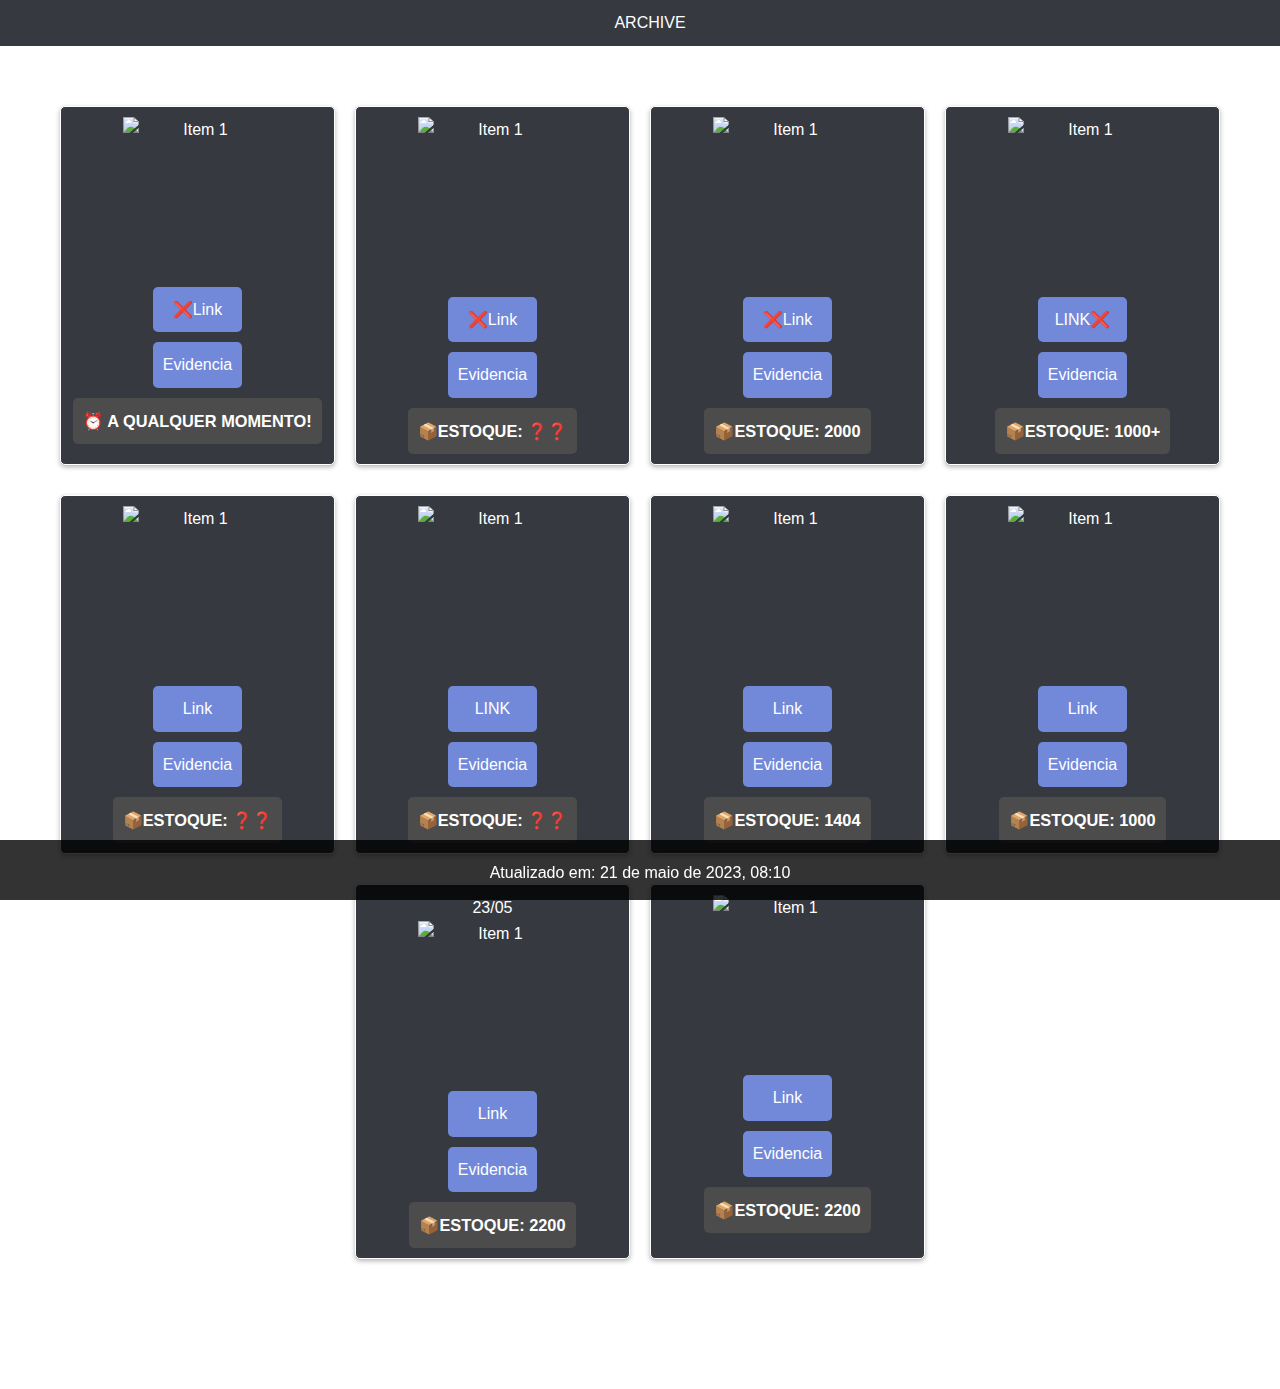
==== index.html @ 819a7bba "rapaz" ====
<!DOCTYPE html>
<html lang="pt-br">
<head>
  <meta charset="UTF-8">
  <meta name="viewport" content="width=device-width, initial-scale=1.0">
  <title>FREE UGC LIMITEDs</title>
  <link rel="icon" href="https://cdn.discordapp.com/icons/372093361365975041/01b40841f48fb60405d366672b01b9bb.png?size=4096">
  <link rel="stylesheet" href="sss.css">
  <style>
    /* bolinha flutuandoo rapaz*/

    .catalog {
      display: flex;
      flex-direction: row;
      flex-wrap: wrap;
    }

    .item {
      flex: 0 0 200px;
      display: flex;
      flex-direction: column;
      align-items: center;
      margin: 10px;
      border: 2px solid #f7f1f1;
      padding: 10px;
    }

    .item img {
      width: 100px;
      height: 100px;
      margin-bottom: 10px;
    }

    .item .countdown {
      font-size: 16px;
      text-align: center;
      margin-bottom: 10px;
    }

    .item .countdown .number {
      color: #ff0000; /* Cor vermelha para os números da contagem aaa */
    }

    .item .info {
      color: #ff0000;
      text-align: center;
    }

    .highlight {
      background-color: yellow;
      /* Outros estilos de destaque que você desejar */
    }

    #footer {
      position: fixed;
      bottom: 0;
      left: 0;
      background-color: #36393f;
      color: #ffffff;
      padding: 10px;
      text-align: left;
    }
  </style>
</head>
<body>
  <script src="baguidoido.js"></script>

  <!--Queissocurioso, By: GGamer1#1373-->
  <header>
    <div class="logo"></div>
    <nav>
      <ul>
        <li><a href="b.html">ARCHIVE</a></li>
      </ul>
    </nav>
  </header>

  <div class="upcoming">
    <h1></h1>
    <div id="data">
      <p></p>
    </div>

    <section class="catalog">
    

      <div class="item">
        <img src="https://i.imgur.com/MU9XWMI.png" alt="Item 1">
        <div class="info">
          <a href="" target="_blank">❌Link</a>
          <div>
            <a href="https://twitter.com/23Sebee/status/1659733860182286336" target="_blank">Evidencia</a>
          </div>
        </div>
        <div class="additional-info">
          <h3>⏰ A QUALQUER MOMENTO! </h3>
        </div>
      </div>
 
      <div class="item">
        <img src="https://i.imgur.com/LGAFgUO.png" alt="Item 1">
        <div class="countdown" data-end-time="2023-05-21T16:00:00"></div>
        <div class="info">
          <a href="" target="_blank">❌Link</a>
          <div>
            <a href="https://twitter.com/miIkware/status/1660086104245129217?cxt=HHwWgsC-wYXh54kuAAAA" target="_blank">Evidencia</a>
          </div>
        </div>
        <div class="additional-info">
          <h3>📦ESTOQUE: ❓❓</h3>
        </div>
      </div>
      <div class="item">
        <img src="https://i.imgur.com/kCBBaYa.png" alt="Item 1">
        <div class="countdown" data-end-time="2023-05-21T17:00:00"></div>
        <div class="info">
          <a href="" target="_blank">❌Link</a>
          <div>
            <a href="" target="_blank">Evidencia</a>
          </div>
        </div>
        <div class="additional-info">
          <h3>📦ESTOQUE: 2000</h3>
        </div>
      </div>


  
     
      <div class="item">
        <img src="https://i.imgur.com/a1XbA2e.png" alt="Item 1">
        <div class="countdown" data-end-time="2023-05-21T17:59:00"></div>
        <div class="info">
          <a href="" target="_blank">LINK❌</a>
          <div>
            <a href="https://twitter.com/Coldbe3D/status/1659557942255837184g" target="_blank">Evidencia</a>
          </div>
        </div>
        <div class="additional-info">
          <h3>📦ESTOQUE: 1000+</h3>
        </div>
      </div>
      <div class="item">
        <img src="https://tr.rbxcdn.com/48ae48c6f2edf8e2d9689819742f4edc/420/420/Hat/Png" alt="Item 1">
        <div class="countdown" data-end-time="2023-05-21T16:00:00"></div>
        <div class="info">
          <a href="https://www.roblox.com/catalog/13479203461/Gold-Bars" target="_blank">Link</a>
          <div>
            <a href="https://www.roblox.com/catalog/13479203461/Gold-Bars" target="_blank">Evidencia</a>
          </div>
        </div>
        <div class="additional-info">
          <h3>📦ESTOQUE: ❓❓</h3>
        </div>
      </div>
      <div class="item">
        <img src="https://tr.rbxcdn.com/8f34b8828b3cb9a0ff056a1373d99b74/420/420/Hat/Png" alt="Item 1">
        <div class="countdown" data-end-time="2023-05-22T17:25:00"></div>
        <div class="info">
          <a href="https://www.roblox.com/catalog/13389565951/Drop" target="_blank">LINK</a>
          <div>
            <a href="https://twitter.com/Hiloh23/status/1659632771633954821" target="_blank">Evidencia</a>
          </div>
        </div>
        <div class="additional-info">
          <h3>📦ESTOQUE: ❓❓</h3>
        </div>
      </div>
      <div class="item">
        <img src="https://tr.rbxcdn.com/d26d135778f564d03fc18e9a50911e53/420/420/Hat/Png" alt="Item 1">
        <div class="countdown" data-end-time="2023-05-22T00:00:00"></div>
        <div class="info">
          <a href="https://www.roblox.com/catalog/13481263911/Error-Flying-Crown" target="_blank">Link</a>
          <div>
            <a href="https://twitter.com/CITRUSReaI/status/1659317151004602370" target="_blank">Evidencia</a>
          </div>
        </div>
        <div class="additional-info">
          <h3>📦ESTOQUE: 1404</h3>
        </div>
      </div>
      <div class="item">
        <img src="https://tr.rbxcdn.com/0ab52277c4b9ae04fd574234690b3b31/420/420/Hat/Png" alt="Item 1">
        <div class="countdown" data-end-time="2023-05-22T21:00:00"></div>
        <div class="info">
          <a href="https://www.roblox.com/catalog/13480176157/Remedy-Injection" target="_blank">Link</a>
          <div>
            <a href="https://twitter.com/CITRUSReaI/status/1659317151004602370" target="_blank">Evidencia</a>
          </div>
        </div>
        <div class="additional-info">
          <h3>📦ESTOQUE: 1000</h3>
        </div>
      </div>
      <div class="item">
        <p>23/05</p>
        <img src="https://i.imgur.com/JHqe3y1.png" alt="Item 1">
        <div class="info">
          <a href="https://t.co/Vvn2dbcwpZ" target="_blank">Link</a>
          <div>
            <a href="https://t.co/Vvn2dbcwpZ" target="_blank">Evidencia</a>
          </div>
        </div>
        <div class="additional-info">
          <h3>📦ESTOQUE: 2200</h3>
        </div>
      </div>

      <div class="item">
        <img src="https://i.imgur.com/emZzIBb.png" alt="Item 1">
        <div class="countdown" data-end-time="2023-06-20T08:10:00"></div>
        <div class="info">
          <a href="" target="_blank">Link</a>
          <div>
            <a href="" target="_blank">Evidencia</a>
          </div>
        </div>
        <div class="additional-info">
          <h3>📦ESTOQUE: 2200</h3>
        </div>
      </div>
      
    </section>
    <footer>
      <div class="updated-time">Atualizado em: 21 de maio de 2023, 08:10</div>
    </footer>

    <script>
    </script>
  </body>
</html>
---- sss.css ----
/* vp */
* {
  box-sizing: border-box;
  margin: 0;
  padding: 0;
}

/* Estilos para o corpo do documento */
body {
  font-family: Arial, sans-serif;
  line-height: 1.6;
  background-image: url('https://u-static.fotor.com/images/text-to-image/result/PRO-02ed381bd09447ea89f7529bd312e657.jpg');
  background-size: cover;
  color: #ffffff;
  padding-bottom: 60px; /* Considerando a altura do rodapé */
}

/* Estilos para o cabeçalho */
header {
  background-color: #36393f; /* cor d fundo */
  padding: 10px;
  text-align: center;
}

.logo {
  font-size: 24px;
  font-weight: bold;
  color: #ffffff;
}

nav ul {
  list-style-type: none;
}

nav ul li {
  display: inline-block;
  margin-left: 20px;
}

nav ul li a {
  color: #ffffff;
  text-decoration: none;
}

/* Estii */
.hero {
  text-align: center;
  padding: 30px 0;
  background-color: rgba(0, 0, 0, 0.8); /* Cor escura para o conteúdo do herói com transparência */
  color: #ffffff;
}

.hero-content h1 {
  font-size: 36px;
  margin-bottom: 20px;
}

.hero-content p {
  font-size: 18px;
  margin-bottom: 30px;
}

.btn {
  display: inline-block;
  padding: 10px 20px;
  background-color: #7289da; /* Cor azul para o botão */
  color: #ffffff;
  text-decoration: none;
  border-radius: 5px;
}

/* Estilos para o catálogo */
.catalog {
  display: flex;
  justify-content: center;
  padding: 50px;
}

.catalog .item {
  flex: 0 0 calc(25% - 20px);
  display: flex;
  flex-direction: column;
  align-items: center;
  margin: 10px 10px 20px;
  border: 1px solid #fff;
  border-radius: 5px;
  overflow: hidden;
  transition: transform 0.3s ease;
  background-color: #36393f; /* Cor escura para os itens */
  box-shadow: 0 2px 5px rgba(0, 0, 0, 0.3);
}

/* Estilos para dispositivos com largura menor ou igual a 768px */
@media screen and (max-width: 768px) {
  .catalog .item {
    flex: 0 0 calc(75% - 20px); /* Aumenta a largura dos itens para 35% */
  }
}

.catalog .item:hover {
  transform: scale(1.05);
}

.catalog .item img {
  width: 150px;
  height: 150px;
  object-fit: cover;
}

.item .countdown {
  font-size: 16px;
  text-align: center;
  margin-bottom: 10px;
  color: #fdfdfd; /* Cor vermelha para os números da contagem regressiva */
}

.item .info {
  color: #ff0000;
  text-align: center;
}

/* Estilos para o rodapé */
footer {
  position: fixed;
  bottom: 0;
  width: 100%;
  height: 60px;
  background-color: rgba(0, 0, 0, 0.8); /* Cor escura para o rodapé com transparência */
  color: #ffffff;
  padding: 20px;
  text-align: center;
}

.footer-content {
  font-size: 15px;
}

.upcoming {
  text-align: center;
}

/* Estilos para a seção de lançamentos */
.released {
  margin-top: 50px;
  padding-top: 20px;
  border-top: 1px solid #ccc;
}

.released h1 {
  text-align: center;
  font-size: 24px;
  margin-bottom: 20px;
}

.released .item-container {
  display: flex;
  flex-wrap: wrap;
  justify-content: center;
  gap: 20px;
  margin-top: 20px;
}

.released .item {
  flex: 0 0 calc(33.33% - 20px);
  display: flex;
  flex-direction: column;
  align-items: center;
  text-align: center;
  padding: 20px;
  background-color: #36393f;
  border-radius: 10px;
  box-shadow: 0 2px 5px rgba(0, 0, 0, 0.3);
}

.released .item img {
  width: 100px;
  height: 100px;
  border-radius: 50%;
  object-fit: cover;
  margin-bottom: 10px;
}

.released .item h2 {
  font-size: 18px;
  margin-bottom: 5px;
  color: #ffffff;
}

.released .item p {
  font-size: 14px;
  color: #ccc;
  margin-bottom: 5px;
}

.released .item button {
  margin-top: 10px;
  padding: 5px 10px;
  background-color: #7289da;
  color: #ffffff;
  border: none;
  border-radius: 5px;
  cursor: pointer;
}

/*LINKS */
/* Estilos para os links dentro da seção "catalogo" */
.catalog a {
  display: block;
  padding: 10px;
  background-color: #7289da; /* Cor de fundo para os links */
  color: #ffffff; /* Cor do texto para os links */
  text-decoration: none;
  border-radius: 5px;
  margin-top: 10px;
  text-align: center;
  transition: background-color 0.3s ease;
}

.catalog a:hover {
  background-color: #6272a4; /* Cor de fundo dos links ao passar o mouse */
}

.item .countdown.highlight {
  color: red;
  font-weight: bold;
  position: relative;
  z-index: 9999;
}

.additional-info {
  background-color: #4c4c4c; /* Cor cinza escuro */
  color: #ffffff; /* Cor de texto branco */
  padding: 10px;
  margin-top: 10px;
  text-align: center;
  border-radius: 5px;
  font-size: 14px;
}
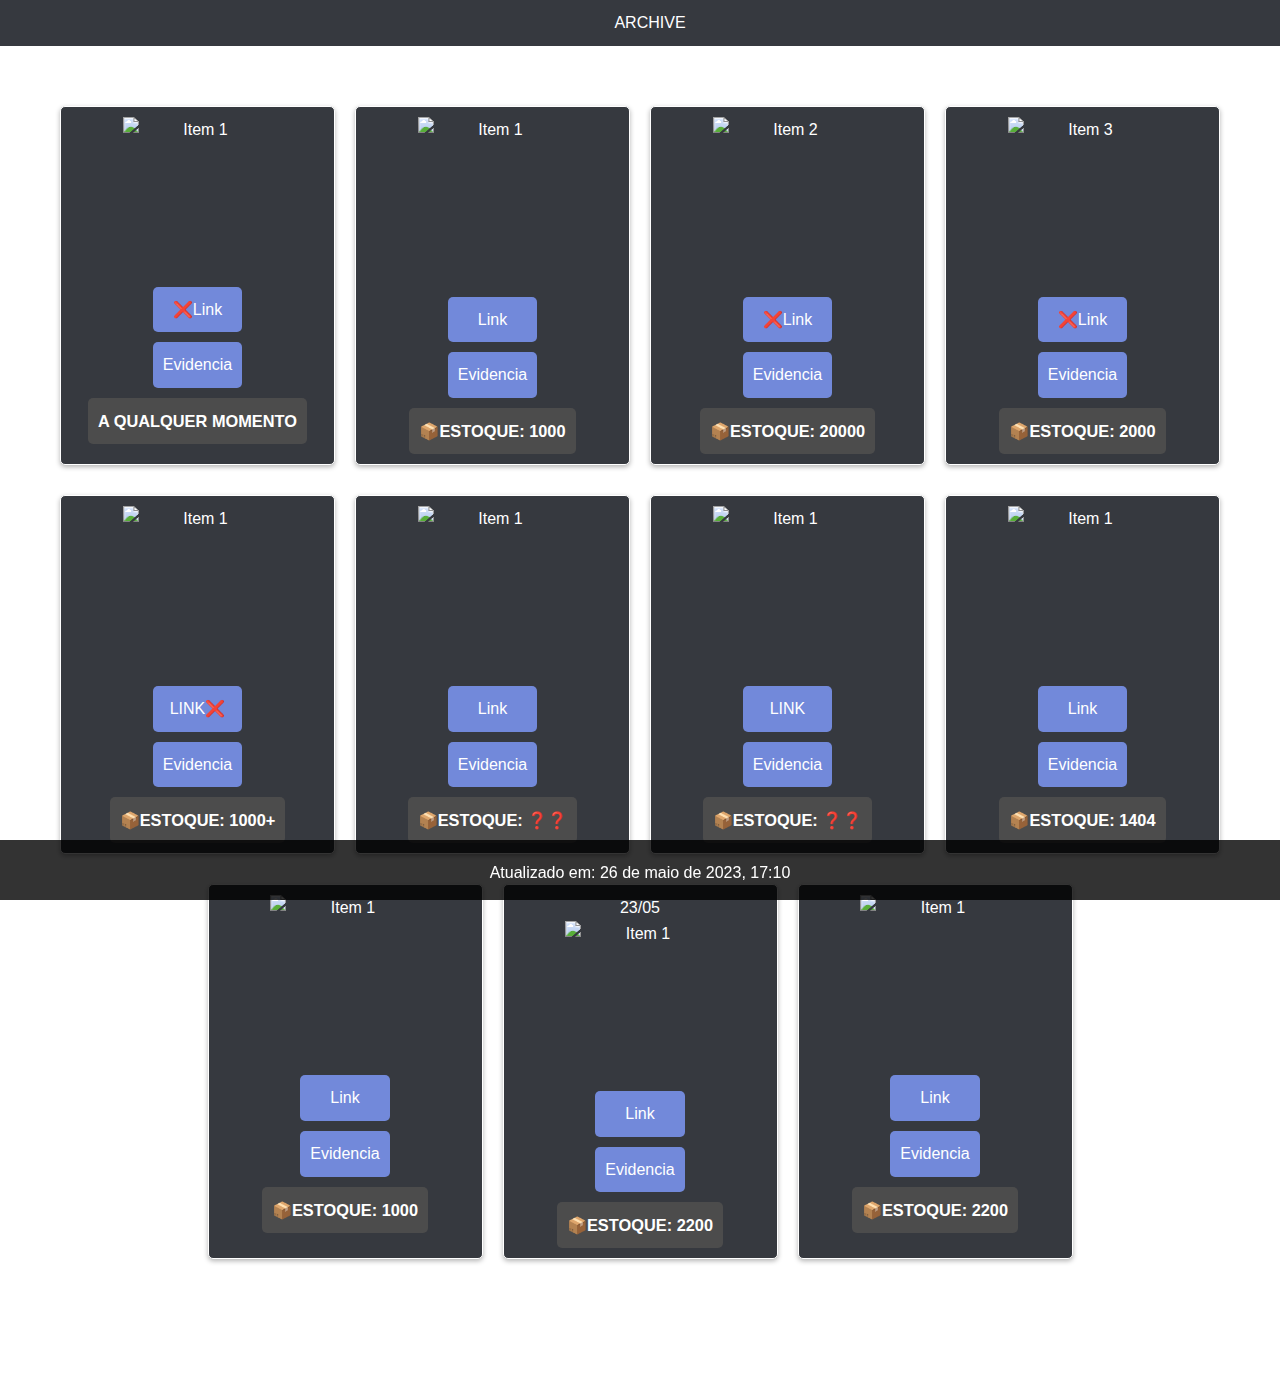
==== commit 656dca61: "rapagias" ====
--- a/index.html
+++ b/index.html
@@ -82,36 +82,48 @@
     </div>
 
     <section class="catalog">
-    
-
-      <div class="item">
-        <img src="https://i.imgur.com/MU9XWMI.png" alt="Item 1">
+      <div class="item">
+        <img src="https://media.discordapp.net/attachments/1104966842537234432/1111667796112326686/Flower_Crown.png?width=670&height=408" alt="Item 1">
         <div class="info">
           <a href="" target="_blank">❌Link</a>
           <div>
-            <a href="https://twitter.com/23Sebee/status/1659733860182286336" target="_blank">Evidencia</a>
-          </div>
-        </div>
-        <div class="additional-info">
-          <h3>⏰ A QUALQUER MOMENTO! </h3>
+            <a href="https://discord.com/channels/1104932096989999154/1104966842537234432" target="_blank">Evidencia</a>
+          </div>
+        </div>
+        <div class="additional-info">
+          <h3>A QUALQUER MOMENTO</h3>
+        </div>
+      </div>
+
+      <div class="item">
+        <img src="https://tr.rbxcdn.com/d61e1ef74d51beed55094404cfbeba5c/420/420/Hat/Png" alt="Item 1">
+        <div class="countdown" data-end-time="2023-05-26T18:00:00"></div>
+        <div class="info">
+          <a href="https://www.roblox.com/catalog/13492117380/WaffleShades" target="_blank">Link</a>
+          <div>
+            <a href="" target="_blank">Evidencia</a>
+          </div>
+        </div>
+        <div class="additional-info">
+          <h3>📦ESTOQUE: 1000</h3>
         </div>
       </div>
  
       <div class="item">
-        <img src="https://i.imgur.com/LGAFgUO.png" alt="Item 1">
-        <div class="countdown" data-end-time="2023-05-21T16:00:00"></div>
+        <img src="https://i.imgur.com/aai7sBV.png" alt="Item 2">
+        <div class="countdown" data-end-time="2023-05-26T11:00:00"></div>
         <div class="info">
           <a href="" target="_blank">❌Link</a>
           <div>
-            <a href="https://twitter.com/miIkware/status/1660086104245129217?cxt=HHwWgsC-wYXh54kuAAAA" target="_blank">Evidencia</a>
-          </div>
-        </div>
-        <div class="additional-info">
-          <h3>📦ESTOQUE: ❓❓</h3>
-        </div>
-      </div>
-      <div class="item">
-        <img src="https://i.imgur.com/kCBBaYa.png" alt="Item 1">
+            <a href="https://discord.com/channels/372093361365975041/1097209594645848115" target="_blank">Evidencia</a>
+          </div>
+        </div>
+        <div class="additional-info">
+          <h3>📦ESTOQUE: 20000</h3>
+        </div>
+      </div>
+      <div class="item">
+        <img src="https://i.imgur.com/kCBBaYa.png" alt="Item 3">
         <div class="countdown" data-end-time="2023-05-21T17:00:00"></div>
         <div class="info">
           <a href="" target="_blank">❌Link</a>
@@ -222,7 +234,7 @@
       
     </section>
     <footer>
-      <div class="updated-time">Atualizado em: 21 de maio de 2023, 08:10</div>
+      <div class="updated-time">Atualizado em: 26 de maio de 2023, 17:10</div>
     </footer>
 
     <script>
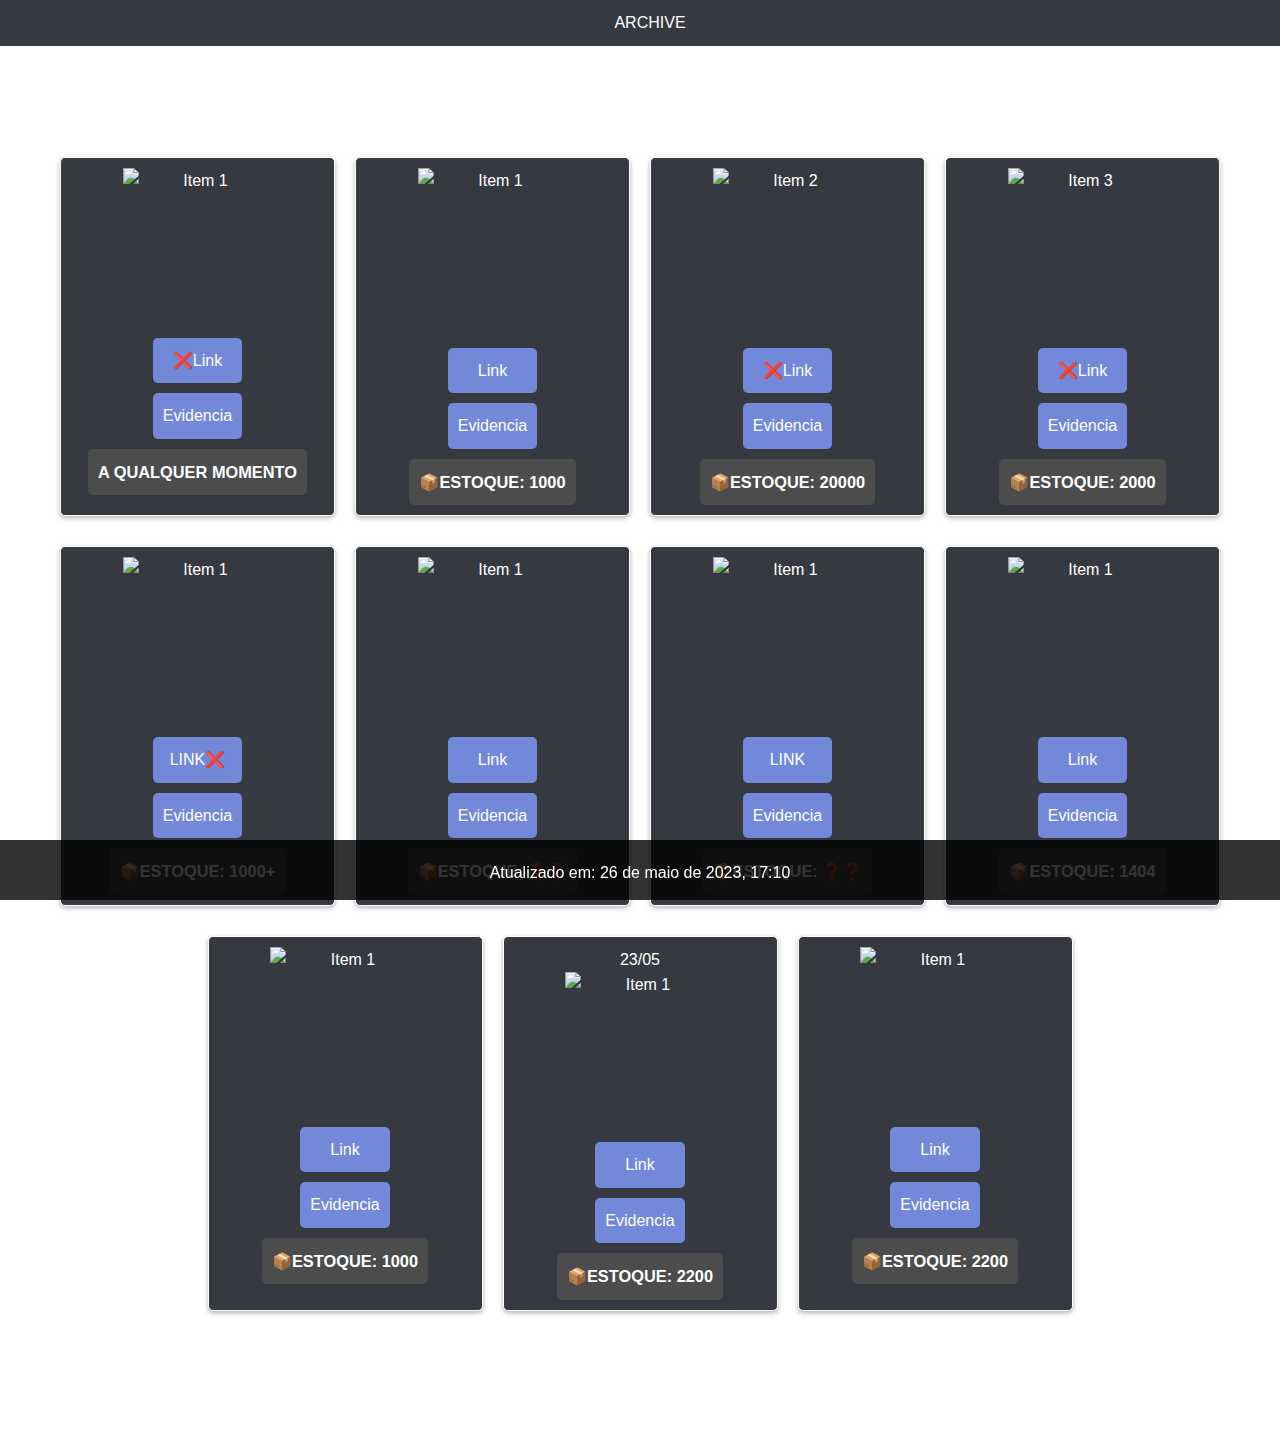
==== commit fe8e5388: "rapair" ====
--- a/index.html
+++ b/index.html
@@ -63,6 +63,7 @@
   </style>
 </head>
 <body>
+  
   <script src="baguidoido.js"></script>
 
   <!--Queissocurioso, By: GGamer1#1373-->
@@ -76,7 +77,7 @@
   </header>
 
   <div class="upcoming">
-    <h1></h1>
+    <h1>INFORMAÇÕES SENDO ATUALIZADAS...</h1>
     <div id="data">
       <p></p>
     </div>
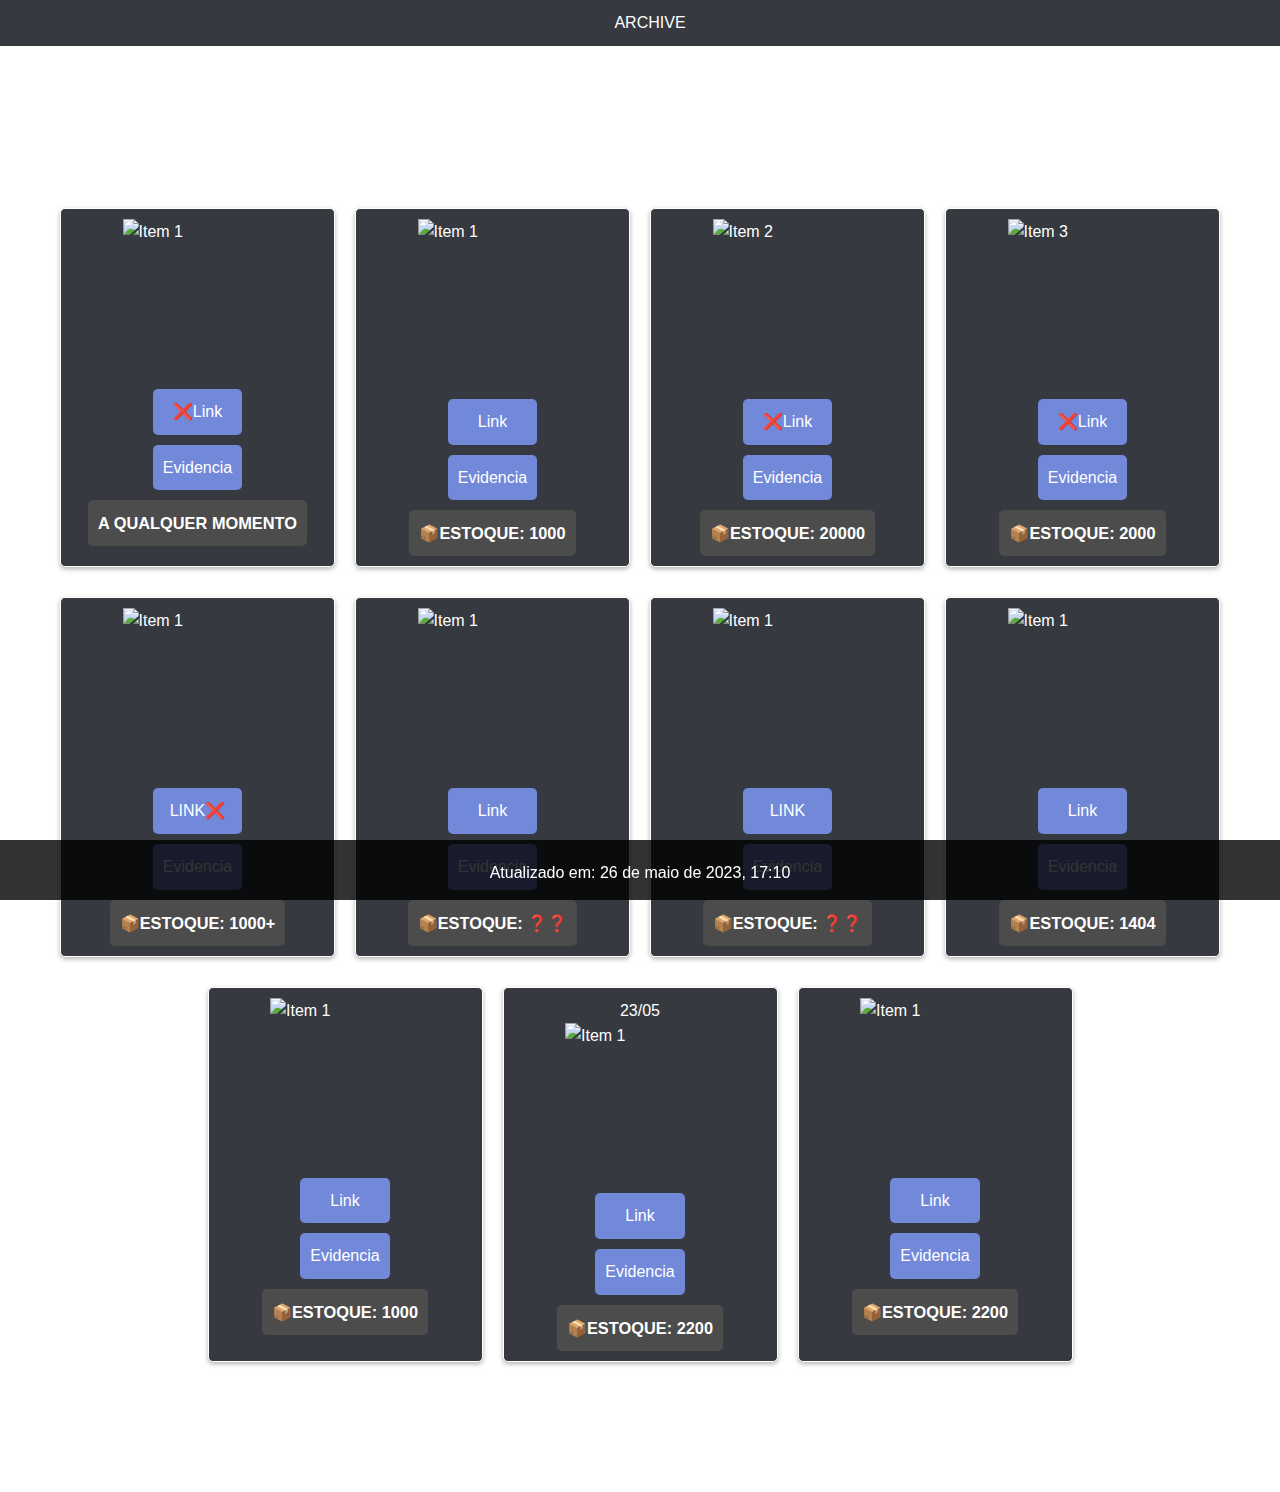
==== commit 66a013eb: "raaarara" ====
--- a/index.html
+++ b/index.html
@@ -75,8 +75,7 @@
       </ul>
     </nav>
   </header>
-
-  <div class="upcoming">
+<h1>INFORMAÇÕES SENDO ATUALIZADAS...</h1>
     <h1>INFORMAÇÕES SENDO ATUALIZADAS...</h1>
     <div id="data">
       <p></p>
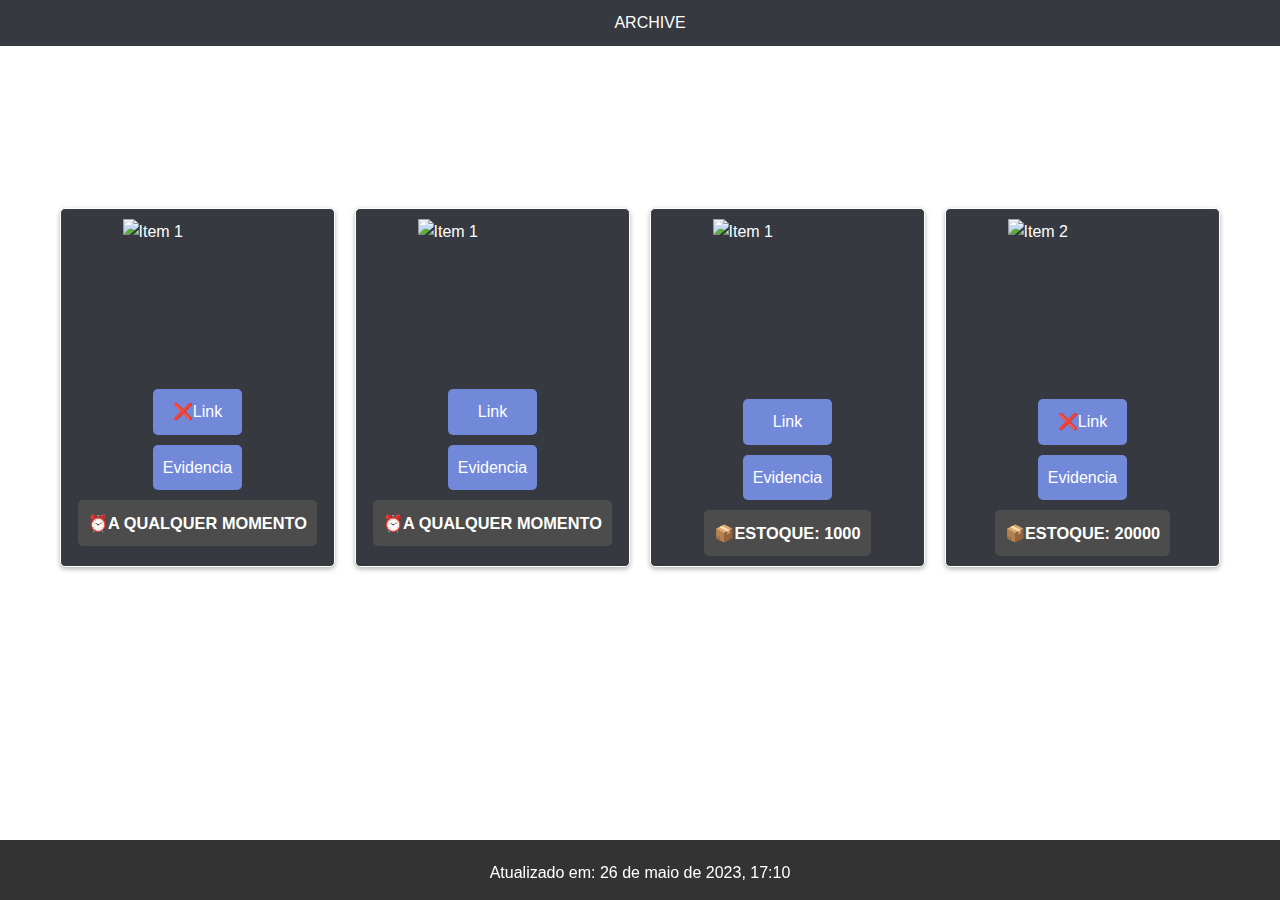
==== commit c1ec5275: "naõ" ====
--- a/index.html
+++ b/index.html
@@ -91,10 +91,21 @@
           </div>
         </div>
         <div class="additional-info">
-          <h3>A QUALQUER MOMENTO</h3>
+          <h3>⏰A QUALQUER MOMENTO</h3>
         </div>
       </div>
-
+      <div class="item">
+        <img src="https://tr.rbxcdn.com/da99e3032dd095772d4ba7664d28a008/420/420/Hat/Png" alt="Item 1">
+        <div class="info">
+          <a href="https://www.roblox.com/catalog/13550170787/Marine-Fish-Sea-Creature-Encyclopedia" target="_blank">Link</a>
+          <div>
+            <a href="https://twitter.com/FouledRBLX/status/1661758108228517892" target="_blank">Evidencia</a>
+          </div>
+        </div>
+        <div class="additional-info">
+          <h3>⏰A QUALQUER MOMENTO</h3>
+        </div>
+      </div>
       <div class="item">
         <img src="https://tr.rbxcdn.com/d61e1ef74d51beed55094404cfbeba5c/420/420/Hat/Png" alt="Item 1">
         <div class="countdown" data-end-time="2023-05-26T18:00:00"></div>
@@ -111,7 +122,7 @@
  
       <div class="item">
         <img src="https://i.imgur.com/aai7sBV.png" alt="Item 2">
-        <div class="countdown" data-end-time="2023-05-26T11:00:00"></div>
+        <div class="countdown" data-end-time="2023-05-26T19:00:00"></div>
         <div class="info">
           <a href="" target="_blank">❌Link</a>
           <div>
@@ -122,115 +133,13 @@
           <h3>📦ESTOQUE: 20000</h3>
         </div>
       </div>
-      <div class="item">
-        <img src="https://i.imgur.com/kCBBaYa.png" alt="Item 3">
-        <div class="countdown" data-end-time="2023-05-21T17:00:00"></div>
-        <div class="info">
-          <a href="" target="_blank">❌Link</a>
-          <div>
-            <a href="" target="_blank">Evidencia</a>
-          </div>
-        </div>
-        <div class="additional-info">
-          <h3>📦ESTOQUE: 2000</h3>
-        </div>
-      </div>
-
 
   
      
-      <div class="item">
-        <img src="https://i.imgur.com/a1XbA2e.png" alt="Item 1">
-        <div class="countdown" data-end-time="2023-05-21T17:59:00"></div>
-        <div class="info">
-          <a href="" target="_blank">LINK❌</a>
-          <div>
-            <a href="https://twitter.com/Coldbe3D/status/1659557942255837184g" target="_blank">Evidencia</a>
-          </div>
-        </div>
-        <div class="additional-info">
-          <h3>📦ESTOQUE: 1000+</h3>
-        </div>
-      </div>
-      <div class="item">
-        <img src="https://tr.rbxcdn.com/48ae48c6f2edf8e2d9689819742f4edc/420/420/Hat/Png" alt="Item 1">
-        <div class="countdown" data-end-time="2023-05-21T16:00:00"></div>
-        <div class="info">
-          <a href="https://www.roblox.com/catalog/13479203461/Gold-Bars" target="_blank">Link</a>
-          <div>
-            <a href="https://www.roblox.com/catalog/13479203461/Gold-Bars" target="_blank">Evidencia</a>
-          </div>
-        </div>
-        <div class="additional-info">
-          <h3>📦ESTOQUE: ❓❓</h3>
-        </div>
-      </div>
-      <div class="item">
-        <img src="https://tr.rbxcdn.com/8f34b8828b3cb9a0ff056a1373d99b74/420/420/Hat/Png" alt="Item 1">
-        <div class="countdown" data-end-time="2023-05-22T17:25:00"></div>
-        <div class="info">
-          <a href="https://www.roblox.com/catalog/13389565951/Drop" target="_blank">LINK</a>
-          <div>
-            <a href="https://twitter.com/Hiloh23/status/1659632771633954821" target="_blank">Evidencia</a>
-          </div>
-        </div>
-        <div class="additional-info">
-          <h3>📦ESTOQUE: ❓❓</h3>
-        </div>
-      </div>
-      <div class="item">
-        <img src="https://tr.rbxcdn.com/d26d135778f564d03fc18e9a50911e53/420/420/Hat/Png" alt="Item 1">
-        <div class="countdown" data-end-time="2023-05-22T00:00:00"></div>
-        <div class="info">
-          <a href="https://www.roblox.com/catalog/13481263911/Error-Flying-Crown" target="_blank">Link</a>
-          <div>
-            <a href="https://twitter.com/CITRUSReaI/status/1659317151004602370" target="_blank">Evidencia</a>
-          </div>
-        </div>
-        <div class="additional-info">
-          <h3>📦ESTOQUE: 1404</h3>
-        </div>
-      </div>
-      <div class="item">
-        <img src="https://tr.rbxcdn.com/0ab52277c4b9ae04fd574234690b3b31/420/420/Hat/Png" alt="Item 1">
-        <div class="countdown" data-end-time="2023-05-22T21:00:00"></div>
-        <div class="info">
-          <a href="https://www.roblox.com/catalog/13480176157/Remedy-Injection" target="_blank">Link</a>
-          <div>
-            <a href="https://twitter.com/CITRUSReaI/status/1659317151004602370" target="_blank">Evidencia</a>
-          </div>
-        </div>
-        <div class="additional-info">
-          <h3>📦ESTOQUE: 1000</h3>
-        </div>
-      </div>
-      <div class="item">
-        <p>23/05</p>
-        <img src="https://i.imgur.com/JHqe3y1.png" alt="Item 1">
-        <div class="info">
-          <a href="https://t.co/Vvn2dbcwpZ" target="_blank">Link</a>
-          <div>
-            <a href="https://t.co/Vvn2dbcwpZ" target="_blank">Evidencia</a>
-          </div>
-        </div>
-        <div class="additional-info">
-          <h3>📦ESTOQUE: 2200</h3>
-        </div>
-      </div>
+ 
 
-      <div class="item">
-        <img src="https://i.imgur.com/emZzIBb.png" alt="Item 1">
-        <div class="countdown" data-end-time="2023-06-20T08:10:00"></div>
-        <div class="info">
-          <a href="" target="_blank">Link</a>
-          <div>
-            <a href="" target="_blank">Evidencia</a>
-          </div>
-        </div>
-        <div class="additional-info">
-          <h3>📦ESTOQUE: 2200</h3>
-        </div>
-      </div>
+    
+
       
     </section>
     <footer>
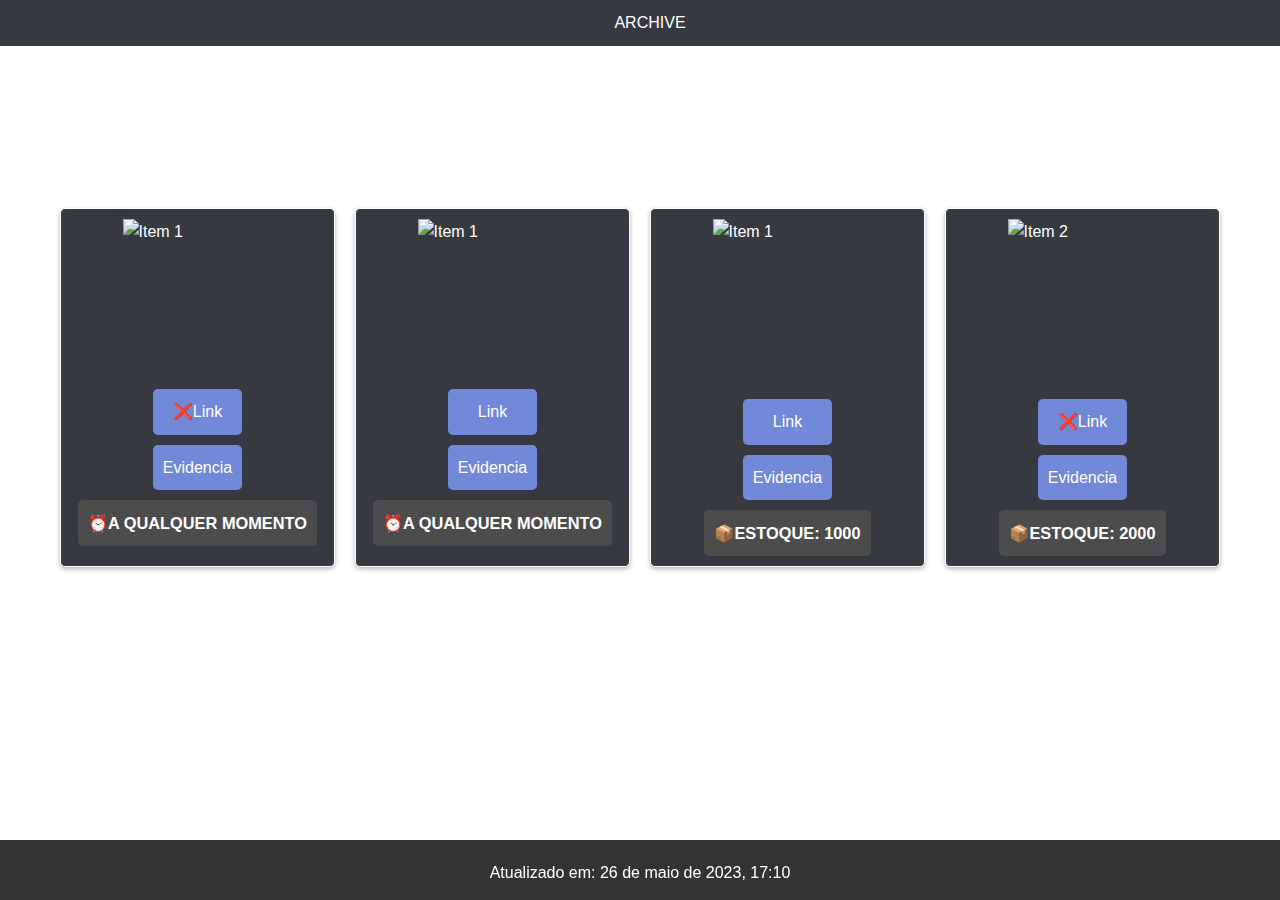
==== commit cc409134: "aa" ====
--- a/index.html
+++ b/index.html
@@ -130,7 +130,7 @@
           </div>
         </div>
         <div class="additional-info">
-          <h3>📦ESTOQUE: 20000</h3>
+          <h3>📦ESTOQUE: 2000</h3>
         </div>
       </div>
 
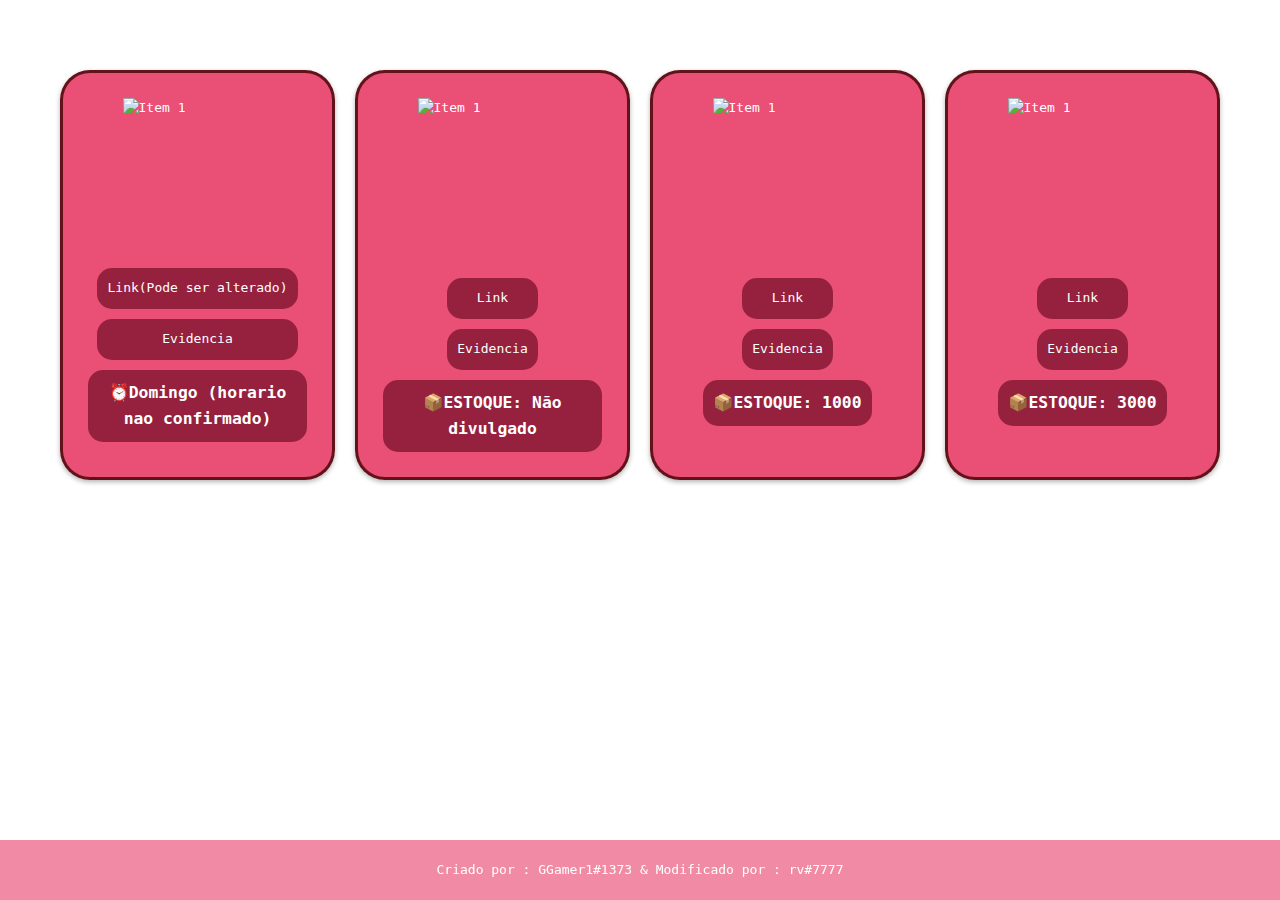
==== commit c275443e: "a" ====
--- a/index.html
+++ b/index.html
@@ -3,8 +3,8 @@
 <head>
   <meta charset="UTF-8">
   <meta name="viewport" content="width=device-width, initial-scale=1.0">
-  <title>FREE UGC LIMITEDs</title>
-  <link rel="icon" href="https://cdn.discordapp.com/icons/372093361365975041/01b40841f48fb60405d366672b01b9bb.png?size=4096">
+  <title>Leaked Limiteds</title>
+  <link rel="icon" href="https://media.discordapp.net/attachments/1107129238601089104/1111843346613276692/blob_https___pixlr.com_aef683cf-1ca0-486c-8bbb-e4d22ae45736.png?width=160&height=160">
   <link rel="stylesheet" href="sss.css">
   <style>
     /* bolinha flutuandoo rapaz*/
@@ -55,7 +55,7 @@
       position: fixed;
       bottom: 0;
       left: 0;
-      background-color: #36393f;
+      background-color: #000000;
       color: #ffffff;
       padding: 10px;
       text-align: left;
@@ -71,31 +71,30 @@
     <div class="logo"></div>
     <nav>
       <ul>
-        <li><a href="b.html">ARCHIVE</a></li>
+
       </ul>
     </nav>
   </header>
-<h1>INFORMAÇÕES SENDO ATUALIZADAS...</h1>
-    <h1>INFORMAÇÕES SENDO ATUALIZADAS...</h1>
     <div id="data">
       <p></p>
     </div>
 
     <section class="catalog">
       <div class="item">
-        <img src="https://media.discordapp.net/attachments/1104966842537234432/1111667796112326686/Flower_Crown.png?width=670&height=408" alt="Item 1">
+        <img src="https://tr.rbxcdn.com/82991a34e3ff854364bae2d948e79874/420/420/Hat/Png" alt="Item 1">
         <div class="info">
-          <a href="" target="_blank">❌Link</a>
+          <a href="https://www.roblox.com/catalog/13539954478/Aqua-Star-Crown" target="_blank">Link(Pode ser alterado)</a>
           <div>
             <a href="https://discord.com/channels/1104932096989999154/1104966842537234432" target="_blank">Evidencia</a>
           </div>
         </div>
         <div class="additional-info">
-          <h3>⏰A QUALQUER MOMENTO</h3>
+          <h3>⏰Domingo (horario nao confirmado)</h3>
         </div>
       </div>
       <div class="item">
         <img src="https://tr.rbxcdn.com/da99e3032dd095772d4ba7664d28a008/420/420/Hat/Png" alt="Item 1">
+        <div class="countdown" data-end-time="2023-05-27T18:00:00"></div>
         <div class="info">
           <a href="https://www.roblox.com/catalog/13550170787/Marine-Fish-Sea-Creature-Encyclopedia" target="_blank">Link</a>
           <div>
@@ -103,14 +102,14 @@
           </div>
         </div>
         <div class="additional-info">
-          <h3>⏰A QUALQUER MOMENTO</h3>
+          <h3>📦ESTOQUE: Não divulgado</h3>
         </div>
       </div>
       <div class="item">
-        <img src="https://tr.rbxcdn.com/d61e1ef74d51beed55094404cfbeba5c/420/420/Hat/Png" alt="Item 1">
-        <div class="countdown" data-end-time="2023-05-26T18:00:00"></div>
+        <img src="https://i.imgur.com/NtaxRk9.png" alt="Item 1">
+        <div class="countdown" data-end-time="2023-05-27T15:00:00"></div>
         <div class="info">
-          <a href="https://www.roblox.com/catalog/13492117380/WaffleShades" target="_blank">Link</a>
+          <a href="https://twitter.com/23Sebee/status/1660574562235600896" target="_blank">Link</a>
           <div>
             <a href="" target="_blank">Evidencia</a>
           </div>
@@ -120,22 +119,22 @@
         </div>
       </div>
  
+
+   
       <div class="item">
-        <img src="https://i.imgur.com/aai7sBV.png" alt="Item 2">
-        <div class="countdown" data-end-time="2023-05-26T19:00:00"></div>
+        <img src="https://tr.rbxcdn.com/82d70f07eed686f966d7940946c4d1ea/420/420/Hat/Png" alt="Item 1">
+        <div class="countdown" data-end-time="2023-05-27T19:00:00"></div>
         <div class="info">
-          <a href="" target="_blank">❌Link</a>
+          <a href="https://www.roblox.com/catalog/13065827167/Spring-Angel-Helmet" target="_blank">Link</a>
           <div>
-            <a href="https://discord.com/channels/372093361365975041/1097209594645848115" target="_blank">Evidencia</a>
+            <a href="" target="_blank">Evidencia</a>
           </div>
         </div>
         <div class="additional-info">
-          <h3>📦ESTOQUE: 2000</h3>
+          <h3>📦ESTOQUE: 3000</h3>
         </div>
       </div>
-
-  
-     
+ 
  
 
     
@@ -143,7 +142,7 @@
       
     </section>
     <footer>
-      <div class="updated-time">Atualizado em: 26 de maio de 2023, 17:10</div>
+      <div class="updated-time">Criado por : GGamer1#1373 & Modificado por : rv#7777</div>
     </footer>
 
     <script>
--- a/sss.css
+++ b/sss.css
@@ -7,20 +7,14 @@
 
 /* Estilos para o corpo do documento */
 body {
-  font-family: Arial, sans-serif;
+  font-family:   monospace;
   line-height: 1.6;
-  background-image: url('https://u-static.fotor.com/images/text-to-image/result/PRO-02ed381bd09447ea89f7529bd312e657.jpg');
+  background-image: url('https://media.discordapp.net/attachments/1107772420389085225/1111819927448465458/Sem_ti434tulo.jpg?width=768&height=432');
   background-size: cover;
   color: #ffffff;
   padding-bottom: 60px; /* Considerando a altura do rodapé */
 }
 
-/* Estilos para o cabeçalho */
-header {
-  background-color: #36393f; /* cor d fundo */
-  padding: 10px;
-  text-align: center;
-}
 
 .logo {
   font-size: 24px;
@@ -63,10 +57,10 @@
 .btn {
   display: inline-block;
   padding: 10px 20px;
-  background-color: #7289da; /* Cor azul para o botão */
+  background-color: #e10038; /* Cor azul para o botão */
   color: #ffffff;
   text-decoration: none;
-  border-radius: 5px;
+  border-radius: 15px;
 }
 
 /* Estilos para o catálogo */
@@ -78,15 +72,16 @@
 
 .catalog .item {
   flex: 0 0 calc(25% - 20px);
+  padding: 25px;
   display: flex;
   flex-direction: column;
   align-items: center;
-  margin: 10px 10px 20px;
-  border: 1px solid #fff;
-  border-radius: 5px;
+  margin: 20px 10px 20px;
+  border: 3px solid #3c0000c5;
+  border-radius: 30px;
   overflow: hidden;
   transition: transform 0.3s ease;
-  background-color: #36393f; /* Cor escura para os itens */
+  background-color: #e10038af; /* Cor escura para os itens */
   box-shadow: 0 2px 5px rgba(0, 0, 0, 0.3);
 }
 
@@ -125,7 +120,7 @@
   bottom: 0;
   width: 100%;
   height: 60px;
-  background-color: rgba(0, 0, 0, 0.8); /* Cor escura para o rodapé com transparência */
+  background-color: #e1003875; /* Cor escura para o rodapé com transparência */
   color: #ffffff;
   padding: 20px;
   text-align: center;
@@ -143,7 +138,7 @@
 .released {
   margin-top: 50px;
   padding-top: 20px;
-  border-top: 1px solid #ccc;
+  border-top: 1px solid #ffffff;
 }
 
 .released h1 {
@@ -167,15 +162,15 @@
   align-items: center;
   text-align: center;
   padding: 20px;
-  background-color: #36393f;
-  border-radius: 10px;
-  box-shadow: 0 2px 5px rgba(0, 0, 0, 0.3);
+  background-color: #830000;
+  border-radius: 15px;
+  box-shadow: 0 2px 5px rgba(0, 0, 0, 0.3)3);
 }
 
 .released .item img {
   width: 100px;
   height: 100px;
-  border-radius: 50%;
+  border-radius: 100%;
   object-fit: cover;
   margin-bottom: 10px;
 }
@@ -188,14 +183,14 @@
 
 .released .item p {
   font-size: 14px;
-  color: #ccc;
+  color: #ffffff;
   margin-bottom: 5px;
 }
 
 .released .item button {
   margin-top: 10px;
   padding: 5px 10px;
-  background-color: #7289da;
+  background-color: #7c0909;
   color: #ffffff;
   border: none;
   border-radius: 5px;
@@ -207,32 +202,33 @@
 .catalog a {
   display: block;
   padding: 10px;
-  background-color: #7289da; /* Cor de fundo para os links */
+  background-color: #59001694; /* Cor de fundo para os links */
   color: #ffffff; /* Cor do texto para os links */
   text-decoration: none;
-  border-radius: 5px;
+  border-radius: 15px;
   margin-top: 10px;
   text-align: center;
   transition: background-color 0.3s ease;
 }
 
 .catalog a:hover {
-  background-color: #6272a4; /* Cor de fundo dos links ao passar o mouse */
+  background-color: #560000; /* Cor de fundo dos links ao passar o mouse */
 }
 
 .item .countdown.highlight {
-  color: red;
+  color: rgb(255, 13, 0);
   font-weight: bold;
   position: relative;
   z-index: 9999;
 }
 
 .additional-info {
-  background-color: #4c4c4c; /* Cor cinza escuro */
+  background-color: #59001694; /* Cor cinza escuro */
   color: #ffffff; /* Cor de texto branco */
   padding: 10px;
   margin-top: 10px;
   text-align: center;
-  border-radius: 5px;
+  border-radius: 15px;
   font-size: 14px;
 }
+
